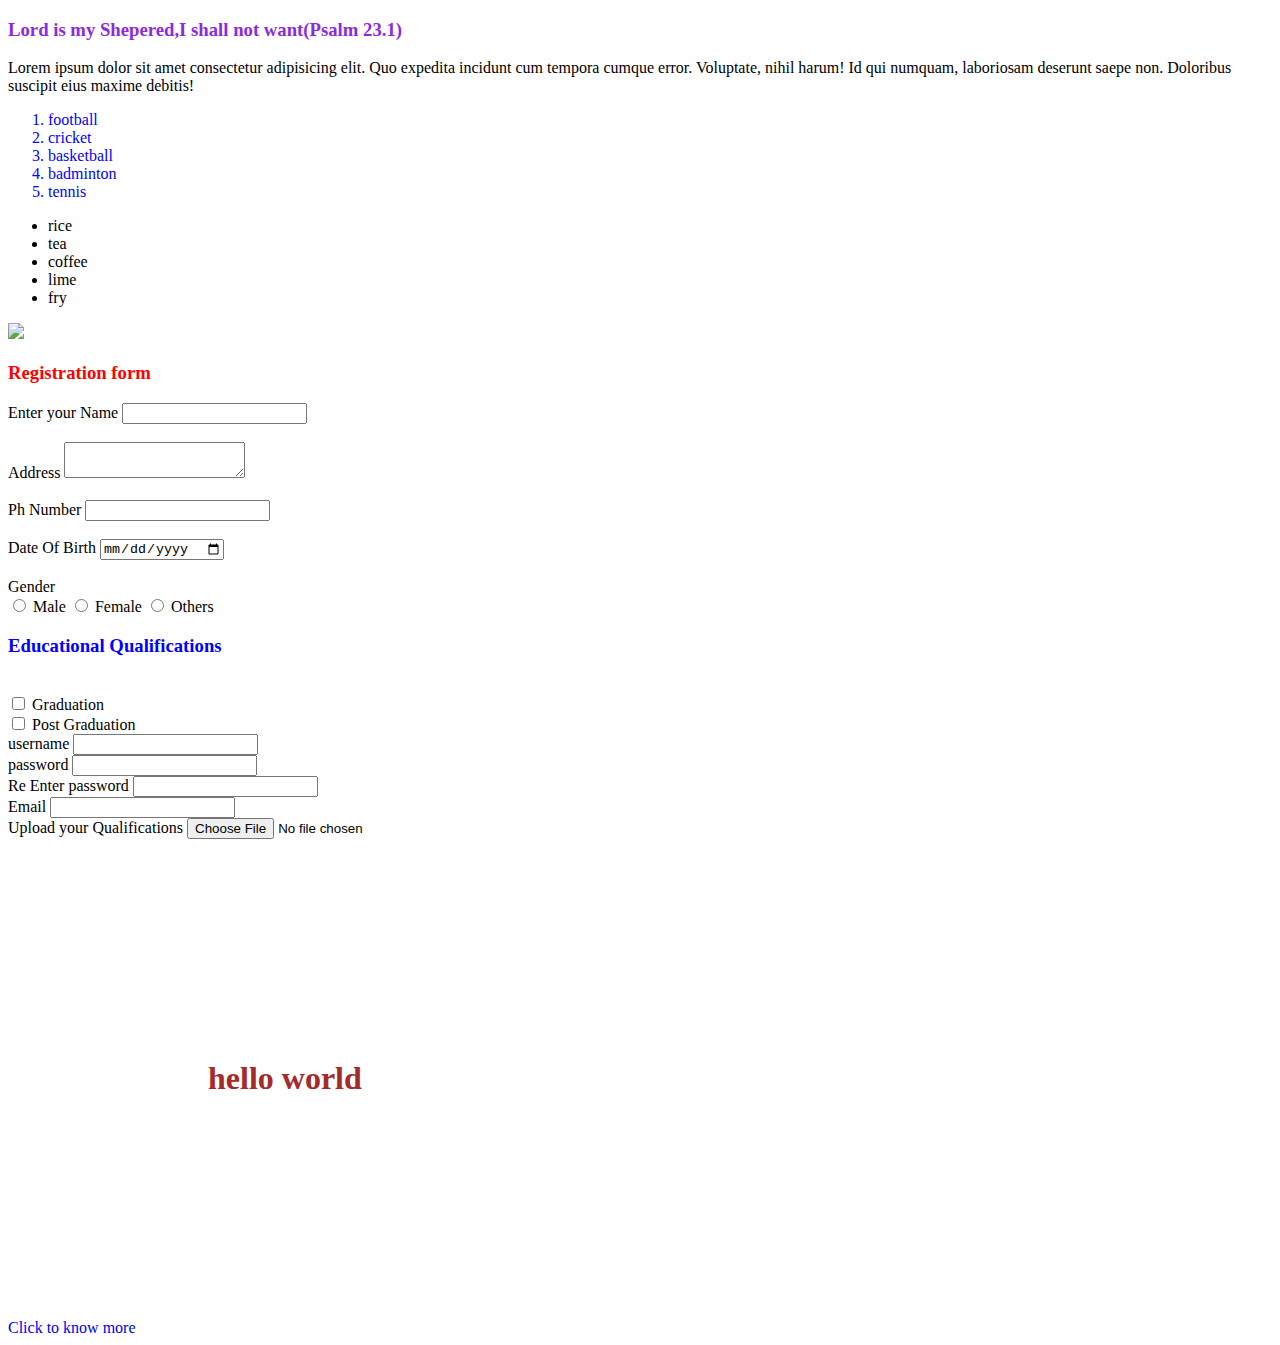
==== index.html @ 4771bfcd "first code change" ====
<!DOCTYPE html>
<html lang="en">
<head>
    <meta charset="UTF-8">
    <meta http-equiv="X-UA-Compatible" content="IE=edge">
    <meta name="viewport" content="width=device-width, initial-scale=1.0">
    <title>My website</title>
    <link rel="stylesheet" href="style.css">
</head>
<body>
    <h3 id="ps">Lord is my Shepered,I shall not want(Psalm 23.1)</h3>
    <p>
        Lorem ipsum dolor sit amet consectetur adipisicing elit. Quo expedita incidunt cum tempora cumque error. Voluptate, nihil harum! Id qui numquam, laboriosam deserunt saepe non. Doloribus suscipit eius maxime debitis!
    </p>
<ol class="cls">
    <li>football</li>
    <li>cricket</li>
    <li>basketball</li>
    <li>badminton</li>
    <li>tennis</li>
</ol>
<ul>
    <li>rice</li>
    <li>tea</li>
    <li>coffee</li>
    <li>lime</li>
    <li>fry</li>
</ul>
<img src="https://images.unsplash.com/photo-1568901346375-23c9450c58cd?ixlib=rb-4.0.3&ixid=MnwxMjA3fDB8MHxzZWFyY2h8Mnx8YnVyZ2VyfGVufDB8fDB8fA%3D%3D&auto=format&fit=crop&w=600&q=60">
<form>
    <h3>Registration form</h3>
    <label>Enter your Name</label>
    <input type="text">
    <br>
    <br>
    <label>Address</label>
    <textarea ros="5" cols="20"></textarea>
    <br><br>
    <label>Ph Number</label>
    <input type="number">
    <br>
    <br>
    <label>Date Of Birth</label>
    <input type="date">
    <br>
    <br>
    <label>Gender</label>
    <br>

    <input type="radio">
    <label>Male</label>
    <input type="radio">
    <label>Female</label>
    <input type="radio" >
    <label>Others</label>
    <br>
    <h3 class="cls">Educational Qualifications</h3>
    <br>
    <input type="checkbox" >
    <label>Graduation</label>
    <br>
    <input type="checkbox" >
    <label>Post Graduation</label>
    <br>
 
    <label>username</label>
    <input type="text" name="Username">
    <br>
    <label>password</label>
    <input type="password" name="Password">
    <br>
    <label>Re Enter password</label> 
    <input type="password" name="password">
    <br>
    <label>Email</label>
    <input type="email" name="email">
    <br>
    <label>Upload your Qualifications</label>
    <input type="file">

</form>
<div class="box" >
    <h1 >
    hello world
    </h1>
</div>
<a href="https://www.google.co.in">Click to know more</a>
</html>
---- style.css ----
h3
{
    color: red;
}
#ps
{
    color: blueviolet;
}
a
{
    text-decoration: none;
    cursor:e-resize;
}
.cls
{
    color: blue;
}
.box
{
    color: brown;
    margin: 100px;
    border: 100px;
    padding: 100px;
}
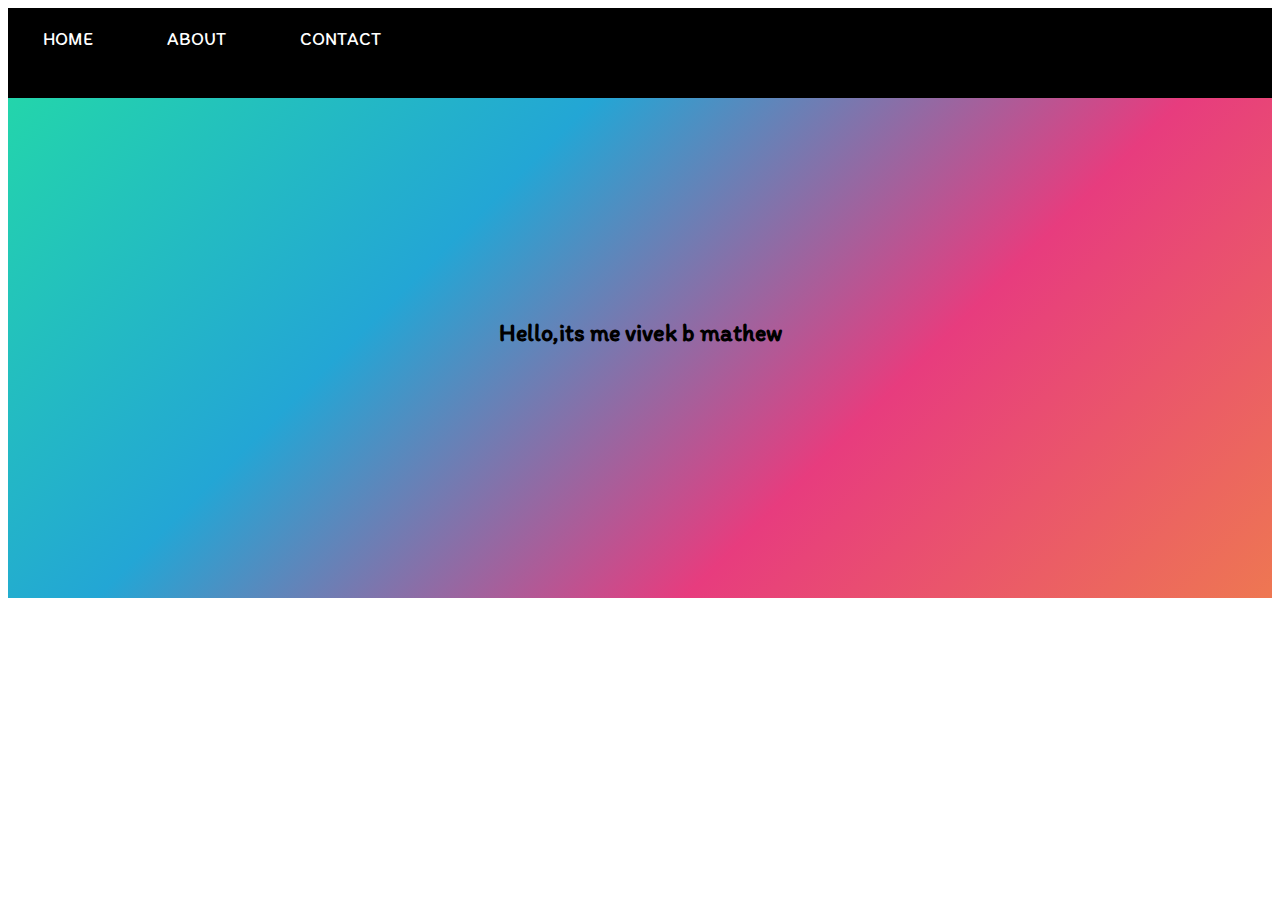
==== commit 96d5c612: "final" ====
--- a/index.html
+++ b/index.html
@@ -1,3 +1,4 @@
+
 <!DOCTYPE html>
 <html lang="en">
 <head>
@@ -5,84 +6,22 @@
     <meta http-equiv="X-UA-Compatible" content="IE=edge">
     <meta name="viewport" content="width=device-width, initial-scale=1.0">
     <title>My website</title>
-    <link rel="stylesheet" href="style.css">
+    <link rel="stylesheet" href="webstyle.css">
+    <link rel="preconnect" href="https://fonts.googleapis.com">
+<link rel="preconnect" href="https://fonts.gstatic.com" crossorigin>
+<link href="https://fonts.googleapis.com/css2?family=Itim&display=swap" rel="stylesheet">
 </head>
-<body>
-    <h3 id="ps">Lord is my Shepered,I shall not want(Psalm 23.1)</h3>
-    <p>
-        Lorem ipsum dolor sit amet consectetur adipisicing elit. Quo expedita incidunt cum tempora cumque error. Voluptate, nihil harum! Id qui numquam, laboriosam deserunt saepe non. Doloribus suscipit eius maxime debitis!
-    </p>
-<ol class="cls">
-    <li>football</li>
-    <li>cricket</li>
-    <li>basketball</li>
-    <li>badminton</li>
-    <li>tennis</li>
-</ol>
-<ul>
-    <li>rice</li>
-    <li>tea</li>
-    <li>coffee</li>
-    <li>lime</li>
-    <li>fry</li>
-</ul>
-<img src="https://images.unsplash.com/photo-1568901346375-23c9450c58cd?ixlib=rb-4.0.3&ixid=MnwxMjA3fDB8MHxzZWFyY2h8Mnx8YnVyZ2VyfGVufDB8fDB8fA%3D%3D&auto=format&fit=crop&w=600&q=60">
-<form>
-    <h3>Registration form</h3>
-    <label>Enter your Name</label>
-    <input type="text">
-    <br>
-    <br>
-    <label>Address</label>
-    <textarea ros="5" cols="20"></textarea>
-    <br><br>
-    <label>Ph Number</label>
-    <input type="number">
-    <br>
-    <br>
-    <label>Date Of Birth</label>
-    <input type="date">
-    <br>
-    <br>
-    <label>Gender</label>
-    <br>
+<body id="body">
+    <div class="div1">
+        <a  class="link" href="#">HOME</a>
+        <a  class="link" href="home.html">ABOUT</a>
+        <a class="link" href="contact.html">CONTACT</a>
+    </div>
+    <div class="div2">
+        <h2>
+            Hello,its me vivek b mathew
+        </h2>
+    </div>
 
-    <input type="radio">
-    <label>Male</label>
-    <input type="radio">
-    <label>Female</label>
-    <input type="radio" >
-    <label>Others</label>
-    <br>
-    <h3 class="cls">Educational Qualifications</h3>
-    <br>
-    <input type="checkbox" >
-    <label>Graduation</label>
-    <br>
-    <input type="checkbox" >
-    <label>Post Graduation</label>
-    <br>
- 
-    <label>username</label>
-    <input type="text" name="Username">
-    <br>
-    <label>password</label>
-    <input type="password" name="Password">
-    <br>
-    <label>Re Enter password</label> 
-    <input type="password" name="password">
-    <br>
-    <label>Email</label>
-    <input type="email" name="email">
-    <br>
-    <label>Upload your Qualifications</label>
-    <input type="file">
-
-</form>
-<div class="box" >
-    <h1 >
-    hello world
-    </h1>
-</div>
-<a href="https://www.google.co.in">Click to know more</a>
+</body>
 </html>--- a/webstyle.css
+++ b/webstyle.css
@@ -0,0 +1,47 @@
+*{
+    font-family: 'Itim', cursive;
+}
+
+.link{
+    text-decoration: none;
+    text-align: center;
+    padding: 10px;
+    font-size:large;
+    margin: 25px;
+    color: white;
+
+
+}
+
+.div1
+{
+ height: 70px;   
+ background-color: black;
+ padding-top: 20px;
+
+}
+.div2
+{
+    text-align: center;
+    padding-top: 200px;
+    background: linear-gradient(-45deg, #ee7752, #e73c7e, #23a6d5, #23d5ab);
+    height:300px;
+
+}
+.div3
+{
+    background:linear-gradient(-45deg, #ee7752, #e73c7e, #23a6d5, #23d5ab);
+    height: 600px;
+    margin: 0px;
+}
+#img
+{
+    height: 200px;
+    width:auto;
+    
+    
+}
+.div5
+{
+    background-color:linear-gradient(-45deg, #ee7752, #e73c7e, #23a6d5, #23d5ab);
+}